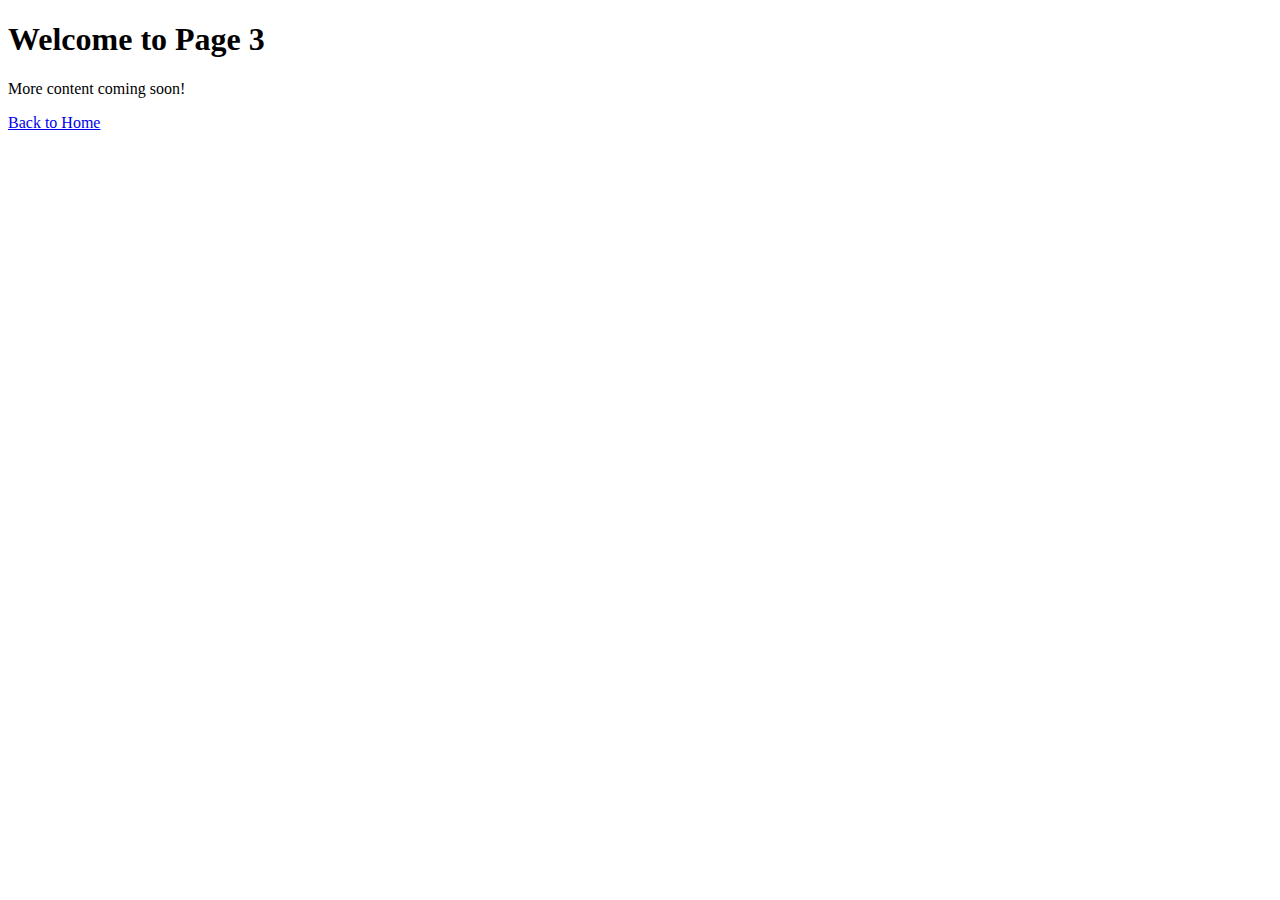
==== page3.html @ 33d78526 "Added content to HTML files" ====
<!DOCTYPE html>
<html lang="en">
<head>
    <meta charset="UTF-8">
    <meta name="viewport" content="width=device-width, initial-scale=1.0">
    <title>Page 3</title>
</head>
<body>
    <h1>Welcome to Page 3</h1>
    <p>More content coming soon!</p>
    <a href="index.html">Back to Home</a>
</body>
</html>
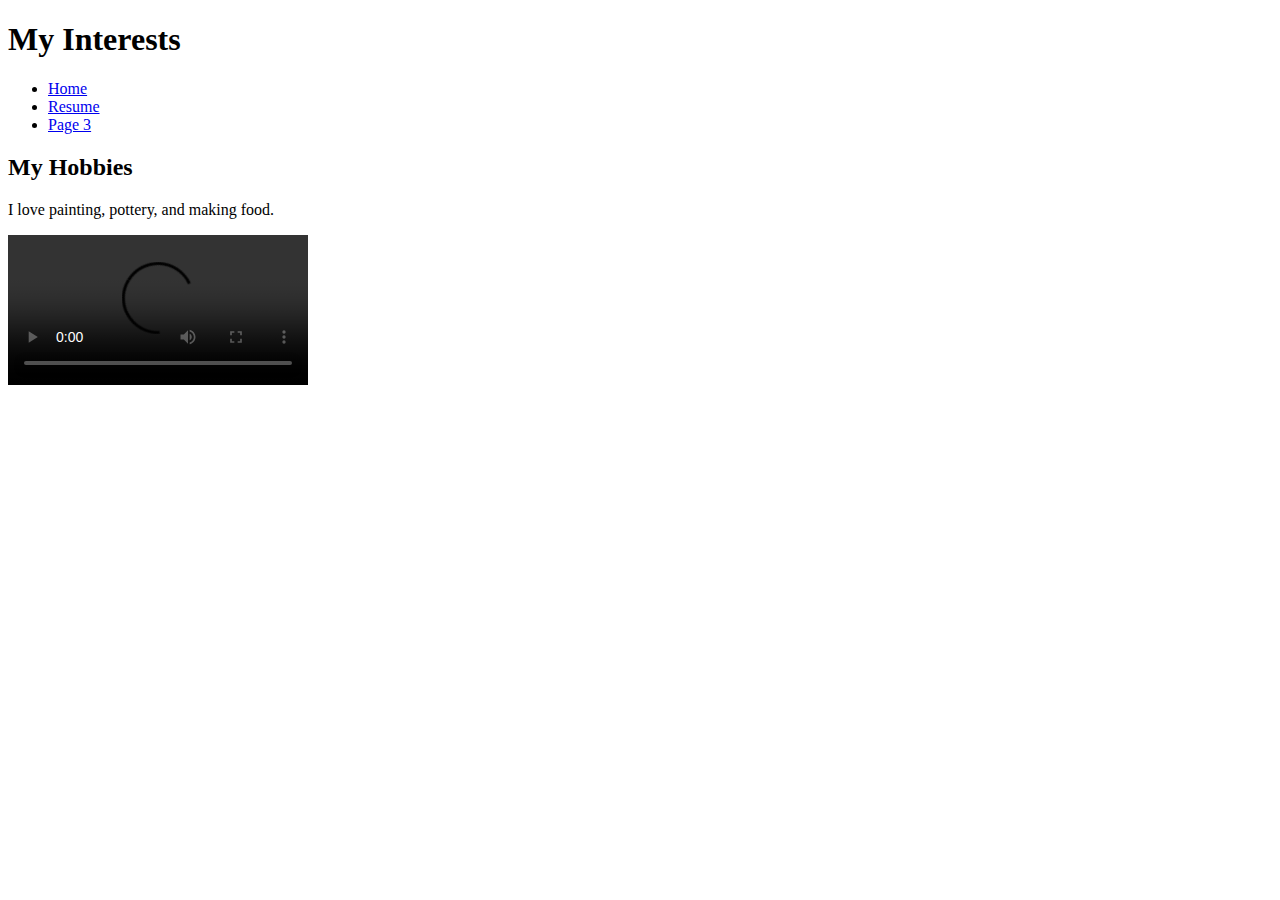
==== commit d1136558: "Added HTML content and media" ====
--- a/page3.html
+++ b/page3.html
@@ -1,14 +1,25 @@
- 
 <!DOCTYPE html>
 <html lang="en">
 <head>
     <meta charset="UTF-8">
     <meta name="viewport" content="width=device-width, initial-scale=1.0">
-    <title>Page 3</title>
+    <title>My Interests</title>
 </head>
 <body>
-    <h1>Welcome to Page 3</h1>
-    <p>More content coming soon!</p>
-    <a href="index.html">Back to Home</a>
+    <h1>My Interests</h1>
+    <ul>
+        <li><a href="index.html">Home</a></li>
+        <li><a href="resume.html">Resume</a></li>
+        <li><a href="page3.html">Page 3</a></li>
+    </ul>
+
+    <h2>My Hobbies</h2>
+    <p>I love painting, pottery, and making food.</p>
+
+    <video controls width="300">
+        <source src="media/sample-video.mp4" type="video/mp4">
+        Your browser does not support the video tag.
+    </video>
+
 </body>
 </html>
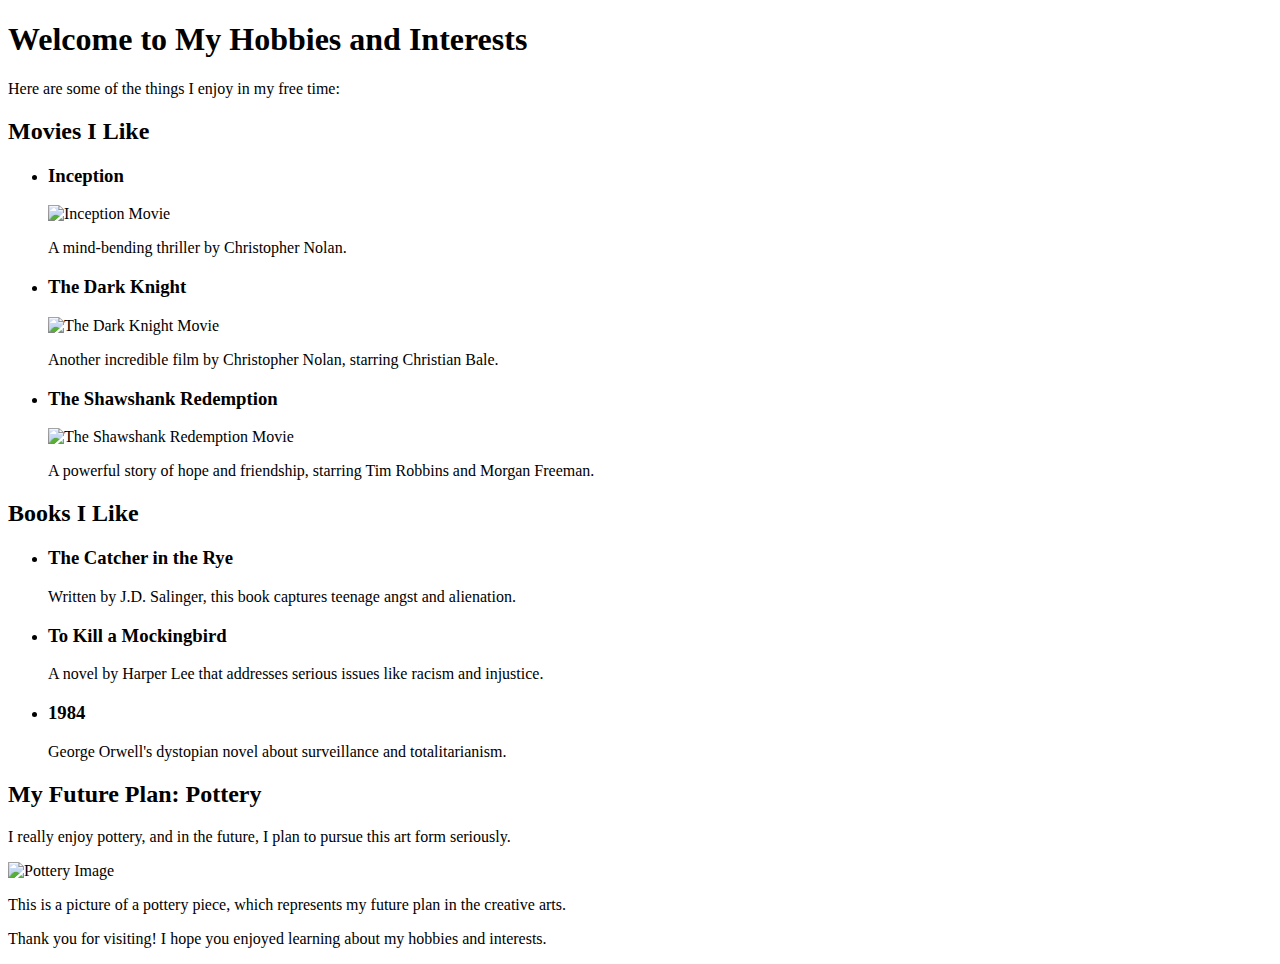
==== commit 41d405bd: "Updated page3 with movies, books, and pottery image" ====
--- a/page3.html
+++ b/page3.html
@@ -3,23 +3,62 @@
 <head>
     <meta charset="UTF-8">
     <meta name="viewport" content="width=device-width, initial-scale=1.0">
-    <title>My Interests</title>
+    <title>Page 3: My Hobbies and Interests</title>
 </head>
 <body>
-    <h1>My Interests</h1>
-    <ul>
-        <li><a href="index.html">Home</a></li>
-        <li><a href="resume.html">Resume</a></li>
-        <li><a href="page3.html">Page 3</a></li>
-    </ul>
+    <header>
+        <h1>Welcome to My Hobbies and Interests</h1>
+        <p>Here are some of the things I enjoy in my free time:</p>
+    </header>
 
-    <h2>My Hobbies</h2>
-    <p>I love painting, pottery, and making food.</p>
+    <section>
+        <h2>Movies I Like</h2>
+        <ul>
+            <li>
+                <h3>Inception</h3>
+                <img src="images/inception.jpg" alt="Inception Movie" width="300">
+                <p>A mind-bending thriller by Christopher Nolan.</p>
+            </li>
+            <li>
+                <h3>The Dark Knight</h3>
+                <img src="images/darkknight.jpg" alt="The Dark Knight Movie" width="300">
+                <p>Another incredible film by Christopher Nolan, starring Christian Bale.</p>
+            </li>
+            <li>
+                <h3>The Shawshank Redemption</h3>
+                <img src="images/shawshank.jpg" alt="The Shawshank Redemption Movie" width="300">
+                <p>A powerful story of hope and friendship, starring Tim Robbins and Morgan Freeman.</p>
+            </li>
+        </ul>
+    </section>
 
-    <video controls width="300">
-        <source src="media/sample-video.mp4" type="video/mp4">
-        Your browser does not support the video tag.
-    </video>
+    <section>
+        <h2>Books I Like</h2>
+        <ul>
+            <li>
+                <h3>The Catcher in the Rye</h3>
+                <p>Written by J.D. Salinger, this book captures teenage angst and alienation.</p>
+            </li>
+            <li>
+                <h3>To Kill a Mockingbird</h3>
+                <p>A novel by Harper Lee that addresses serious issues like racism and injustice.</p>
+            </li>
+            <li>
+                <h3>1984</h3>
+                <p>George Orwell's dystopian novel about surveillance and totalitarianism.</p>
+            </li>
+        </ul>
+    </section>
 
+    <section>
+        <h2>My Future Plan: Pottery</h2>
+        <p>I really enjoy pottery, and in the future, I plan to pursue this art form seriously.</p>
+        <img src="images/pottery.jpg" alt="Pottery Image" width="300">
+        <p>This is a picture of a pottery piece, which represents my future plan in the creative arts.</p>
+    </section>
+
+    <footer>
+        <p>Thank you for visiting! I hope you enjoyed learning about my hobbies and interests.</p>
+    </footer>
 </body>
 </html>
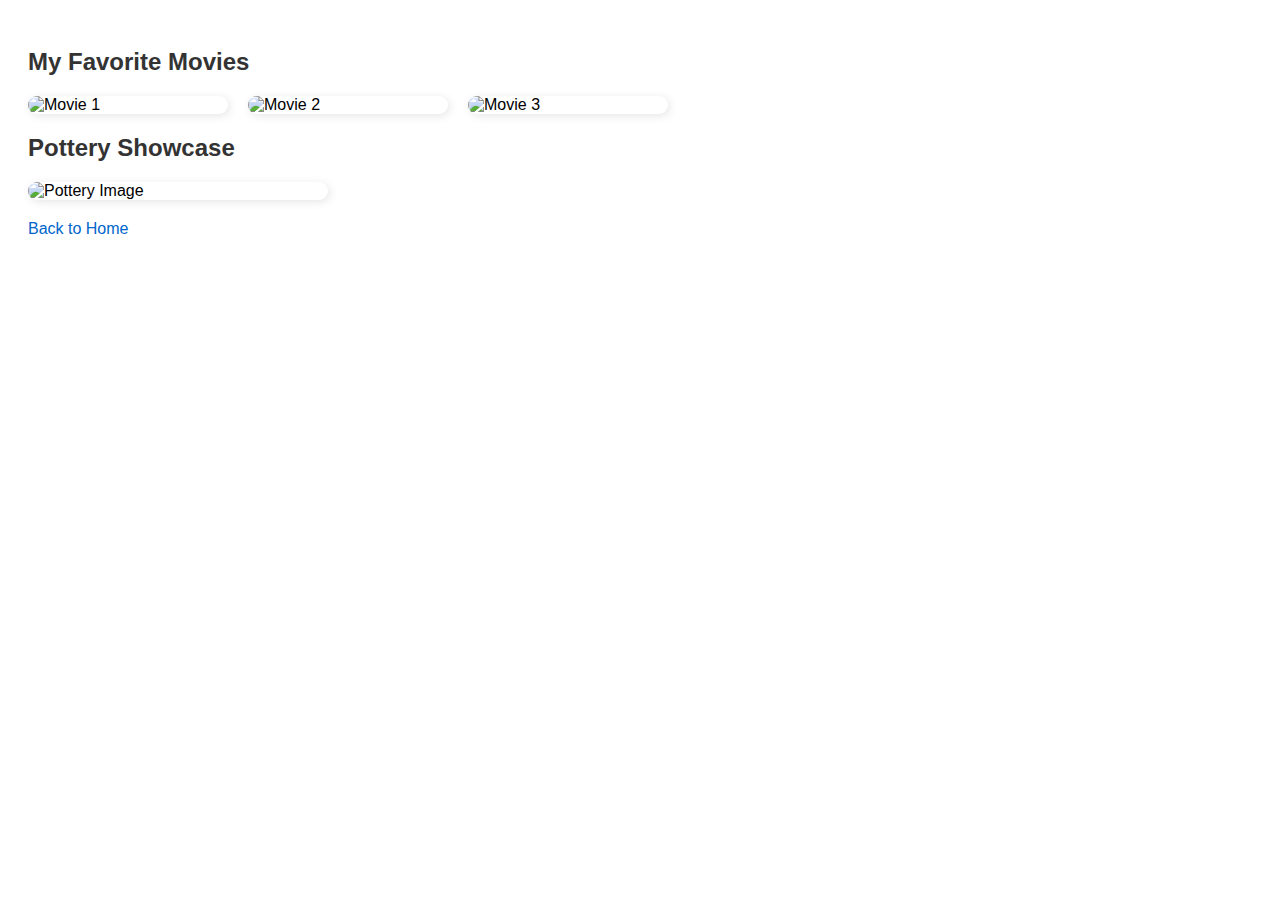
==== commit 702731ff: "Updated page3 with movie and pottery images" ====
--- a/page3.html
+++ b/page3.html
@@ -1,64 +1,49 @@
 <!DOCTYPE html>
-<html lang="en">
+<html>
 <head>
-    <meta charset="UTF-8">
-    <meta name="viewport" content="width=device-width, initial-scale=1.0">
-    <title>Page 3: My Hobbies and Interests</title>
+    <title>Page 3 - Movies & Pottery</title>
+    <style>
+        body {
+            font-family: Arial, sans-serif;
+            padding: 20px;
+        }
+        h2 {
+            color: #333;
+        }
+        .image-container {
+            display: flex;
+            gap: 20px;
+            flex-wrap: wrap;
+        }
+        img {
+            width: 200px;
+            border-radius: 10px;
+            box-shadow: 2px 2px 10px rgba(0, 0, 0, 0.1);
+        }
+        a {
+            margin-top: 20px;
+            display: inline-block;
+            color: #0066cc;
+            text-decoration: none;
+        }
+        a:hover {
+            text-decoration: underline;
+        }
+    </style>
 </head>
 <body>
-    <header>
-        <h1>Welcome to My Hobbies and Interests</h1>
-        <p>Here are some of the things I enjoy in my free time:</p>
-    </header>
+    <h2>My Favorite Movies</h2>
+    <div class="image-container">
+        <img src="images/movie1.png" alt="Movie 1">
+        <img src="images/movie2.png" alt="Movie 2">
+        <img src="images/movie3.png" alt="Movie 3">
+    </div>
 
-    <section>
-        <h2>Movies I Like</h2>
-        <ul>
-            <li>
-                <h3>Inception</h3>
-                <img src="images/inception.jpg" alt="Inception Movie" width="300">
-                <p>A mind-bending thriller by Christopher Nolan.</p>
-            </li>
-            <li>
-                <h3>The Dark Knight</h3>
-                <img src="images/darkknight.jpg" alt="The Dark Knight Movie" width="300">
-                <p>Another incredible film by Christopher Nolan, starring Christian Bale.</p>
-            </li>
-            <li>
-                <h3>The Shawshank Redemption</h3>
-                <img src="images/shawshank.jpg" alt="The Shawshank Redemption Movie" width="300">
-                <p>A powerful story of hope and friendship, starring Tim Robbins and Morgan Freeman.</p>
-            </li>
-        </ul>
-    </section>
+    <h2>Pottery Showcase</h2>
+    <div class="image-container">
+        <img src="images/pottery1.png" alt="Pottery Image" style="width:300px;">
+    </div>
 
-    <section>
-        <h2>Books I Like</h2>
-        <ul>
-            <li>
-                <h3>The Catcher in the Rye</h3>
-                <p>Written by J.D. Salinger, this book captures teenage angst and alienation.</p>
-            </li>
-            <li>
-                <h3>To Kill a Mockingbird</h3>
-                <p>A novel by Harper Lee that addresses serious issues like racism and injustice.</p>
-            </li>
-            <li>
-                <h3>1984</h3>
-                <p>George Orwell's dystopian novel about surveillance and totalitarianism.</p>
-            </li>
-        </ul>
-    </section>
-
-    <section>
-        <h2>My Future Plan: Pottery</h2>
-        <p>I really enjoy pottery, and in the future, I plan to pursue this art form seriously.</p>
-        <img src="images/pottery.jpg" alt="Pottery Image" width="300">
-        <p>This is a picture of a pottery piece, which represents my future plan in the creative arts.</p>
-    </section>
-
-    <footer>
-        <p>Thank you for visiting! I hope you enjoyed learning about my hobbies and interests.</p>
-    </footer>
+    <a href="index.html">Back to Home</a>
 </body>
 </html>
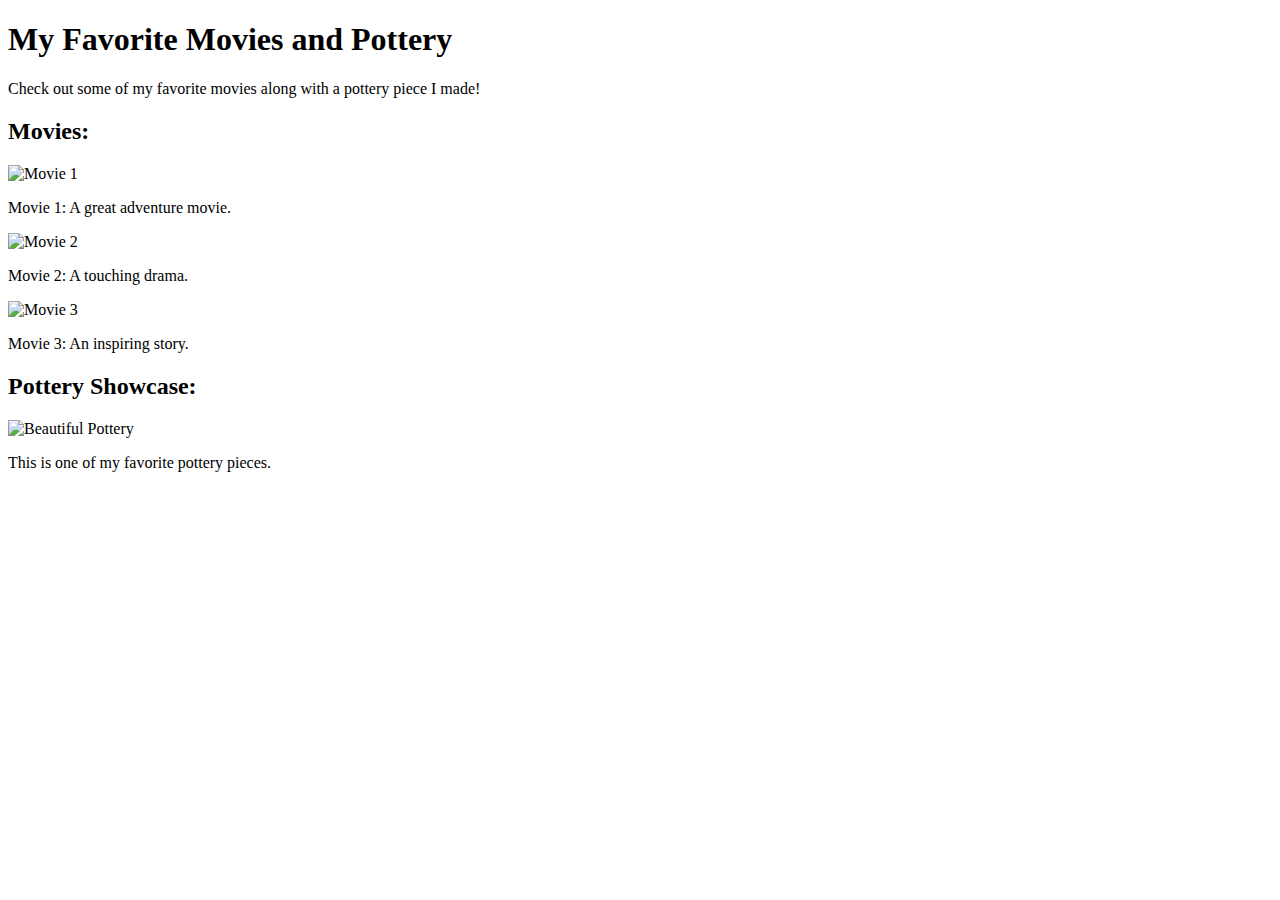
==== commit 02ae2cf6: "Added text and images to page3" ====
--- a/page3.html
+++ b/page3.html
@@ -1,49 +1,30 @@
 <!DOCTYPE html>
 <html>
 <head>
-    <title>Page 3 - Movies & Pottery</title>
-    <style>
-        body {
-            font-family: Arial, sans-serif;
-            padding: 20px;
-        }
-        h2 {
-            color: #333;
-        }
-        .image-container {
-            display: flex;
-            gap: 20px;
-            flex-wrap: wrap;
-        }
-        img {
-            width: 200px;
-            border-radius: 10px;
-            box-shadow: 2px 2px 10px rgba(0, 0, 0, 0.1);
-        }
-        a {
-            margin-top: 20px;
-            display: inline-block;
-            color: #0066cc;
-            text-decoration: none;
-        }
-        a:hover {
-            text-decoration: underline;
-        }
-    </style>
+    <title>Page 3 - Movies and Pottery Showcase</title>
 </head>
 <body>
-    <h2>My Favorite Movies</h2>
-    <div class="image-container">
-        <img src="images/movie1.png" alt="Movie 1">
-        <img src="images/movie2.png" alt="Movie 2">
-        <img src="images/movie3.png" alt="Movie 3">
+    <h1>My Favorite Movies and Pottery</h1>
+    <p>Check out some of my favorite movies along with a pottery piece I made!</p>
+
+    <!-- Section for Movie Images and Descriptions -->
+    <h2>Movies:</h2>
+    <div>
+        <img src="images/movie1.png" alt="Movie 1" style="width:200px;">
+        <p>Movie 1: A great adventure movie.</p>
+
+        <img src="images/movie2.png" alt="Movie 2" style="width:200px;">
+        <p>Movie 2: A touching drama.</p>
+
+        <img src="images/movie3.png" alt="Movie 3" style="width:200px;">
+        <p>Movie 3: An inspiring story.</p>
     </div>
 
-    <h2>Pottery Showcase</h2>
-    <div class="image-container">
-        <img src="images/pottery1.png" alt="Pottery Image" style="width:300px;">
+    <!-- Section for Pottery Image and Description -->
+    <h2>Pottery Showcase:</h2>
+    <div>
+        <img src="images/pottery.png" alt="Beautiful Pottery" style="width:200px;">
+        <p>This is one of my favorite pottery pieces.</p>
     </div>
-
-    <a href="index.html">Back to Home</a>
 </body>
 </html>
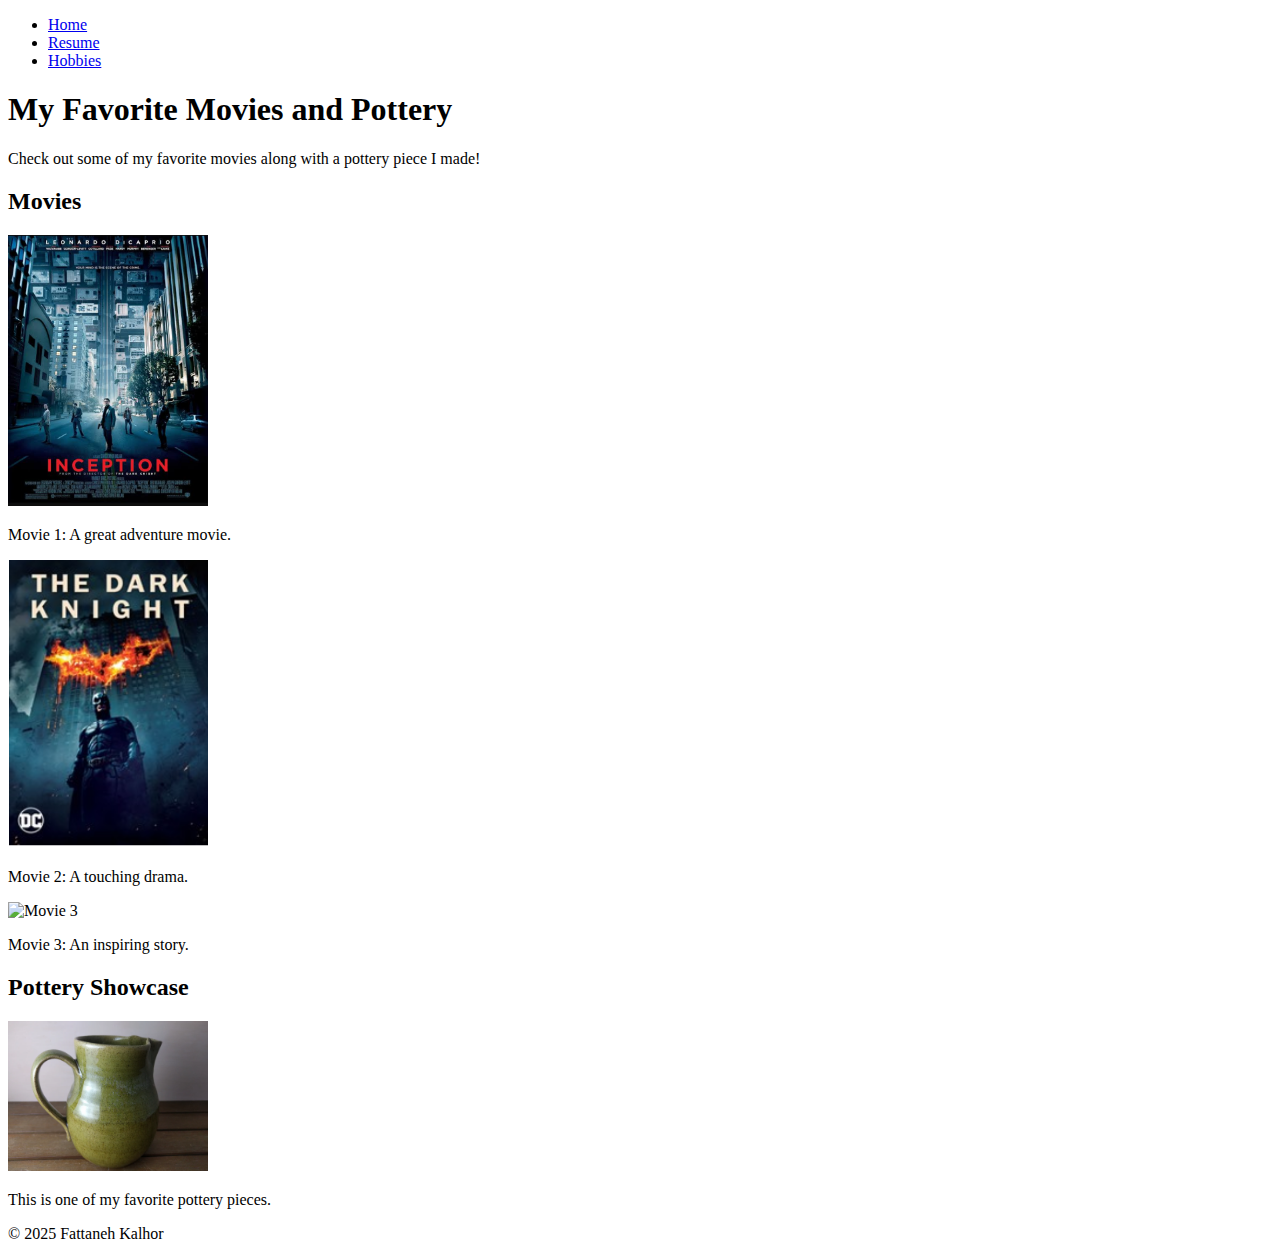
==== commit 041edfac: "page3.html" ====
--- a/page3.html
+++ b/page3.html
@@ -1,30 +1,60 @@
 <!DOCTYPE html>
-<html>
+<html lang="en">
 <head>
+    <meta charset="UTF-8">
+    <meta name="viewport" content="width=device-width, initial-scale=1.0">
     <title>Page 3 - Movies and Pottery Showcase</title>
+    <!-- Link to the external CSS file -->
+    <link rel="stylesheet" href="styles.css">
 </head>
 <body>
-    <h1>My Favorite Movies and Pottery</h1>
-    <p>Check out some of my favorite movies along with a pottery piece I made!</p>
+    <header>
+        <nav>
+            <ul>
+                <li><a href="index.html">Home</a></li>
+                <li><a href="resume.html">Resume</a></li>
+                <li><a href="page3.html">Hobbies</a></li>
+            </ul>
+        </nav>
+    </header>
 
-    <!-- Section for Movie Images and Descriptions -->
-    <h2>Movies:</h2>
-    <div>
-        <img src="images/movie1.png" alt="Movie 1" style="width:200px;">
-        <p>Movie 1: A great adventure movie.</p>
+    <main>
+        <h1>My Favorite Movies and Pottery</h1>
+        <p>Check out some of my favorite movies along with a pottery piece I made!</p>
 
-        <img src="images/movie2.png" alt="Movie 2" style="width:200px;">
-        <p>Movie 2: A touching drama.</p>
+        <!-- Section for Movie Images and Descriptions -->
+        <section>
+            <h2>Movies</h2>
+            <div class="movies-container">
+                <div class="movie-item">
+                    <img src="images/movie1.png" alt="Movie 1" style="width:200px;">
+                    <p>Movie 1: A great adventure movie.</p>
+                </div>
 
-        <img src="images/movie3.png" alt="Movie 3" style="width:200px;">
-        <p>Movie 3: An inspiring story.</p>
-    </div>
+                <div class="movie-item">
+                    <img src="images/movie2.png" alt="Movie 2" style="width:200px;">
+                    <p>Movie 2: A touching drama.</p>
+                </div>
 
-    <!-- Section for Pottery Image and Description -->
-    <h2>Pottery Showcase:</h2>
-    <div>
-        <img src="images/pottery.png" alt="Beautiful Pottery" style="width:200px;">
-        <p>This is one of my favorite pottery pieces.</p>
-    </div>
+                <div class="movie-item">
+                    <img src="images/movie3.png" alt="Movie 3" style="width:200px;">
+                    <p>Movie 3: An inspiring story.</p>
+                </div>
+            </div>
+        </section>
+
+        <!-- Section for Pottery Image and Description -->
+        <section>
+            <h2>Pottery Showcase</h2>
+            <div class="pottery-container">
+                <img src="images/pottery.png" alt="Beautiful Pottery" style="width:200px;">
+                <p>This is one of my favorite pottery pieces.</p>
+            </div>
+        </section>
+    </main>
+
+    <footer>
+        <p>&copy; 2025 Fattaneh Kalhor</p>
+    </footer>
 </body>
 </html>
